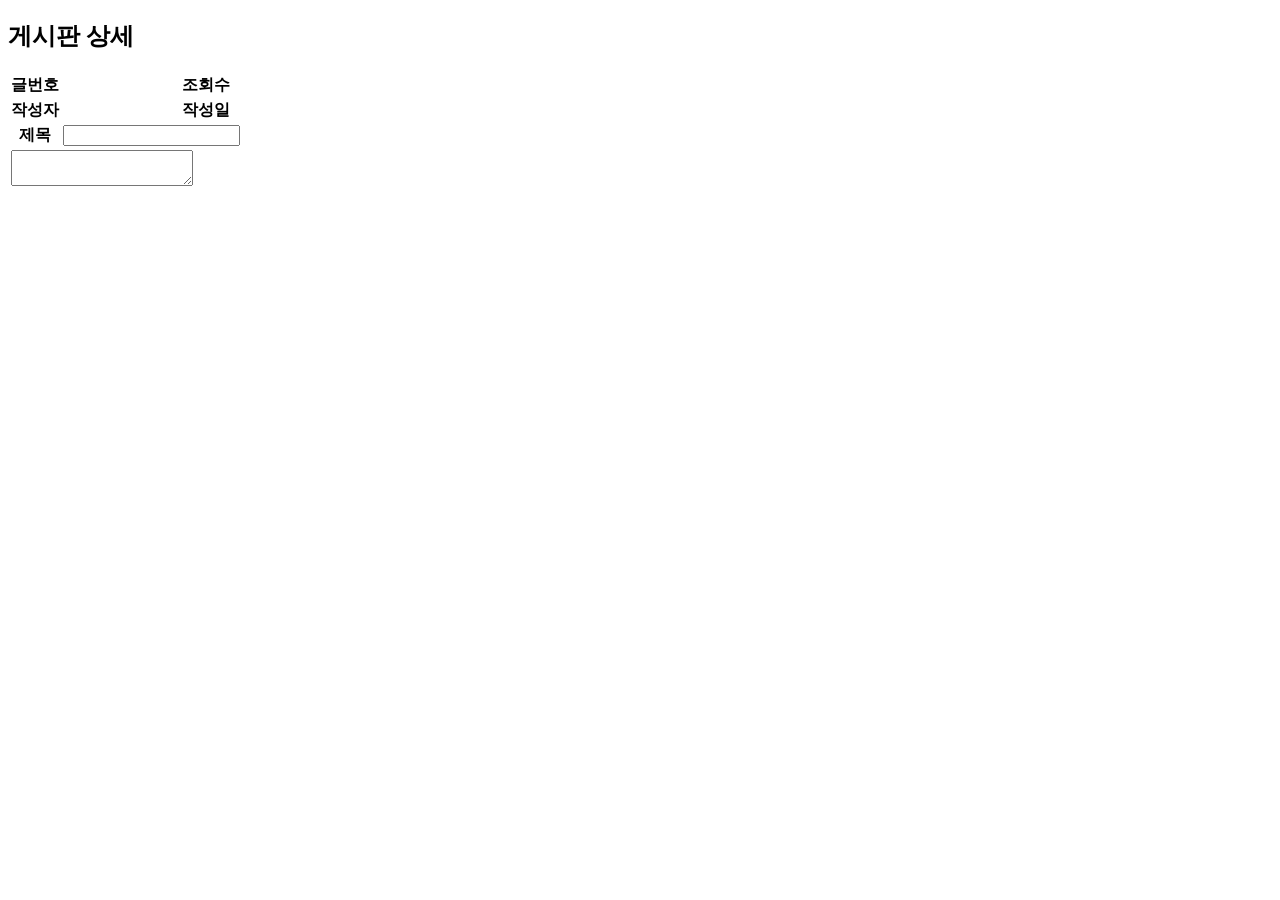
==== src/main/resources/templates/board/boardDetail.html @ 4ccb5c26 "feat: 게시글 상세조회 기능" ====
<!DOCTYPE html>
<html xmlns:th="http://www.thymeleaf.org">
<head>
  <meta charset="UTF-8">
  <title>게시판</title>
  <link rel="stylesheet" th:href="@{/css/board.css}" />
</head>
<body>
<div class="container">
  <h2>게시판 상세</h2>
  <form id="frm" method="post">
    <table class="board_detail">
      <colgroup>
        <col width="15%" />
        <col width="*" />
        <col width="15%" />
        <col width="35%" />
      </colgroup>
      <tr>
        <th>글번호</th>
        <td th:text="${board.boardIdx}"></td>
        <th>조회수</th>
        <td th:text="${board.hitCnt}"></td>
      </tr>
      <tr>
        <th>작성자</th>
        <td th:text="${board.createdId}"></td>
        <th>작성일</th>
        <td th:text="${board.createdDt}"></td>
      </tr>
      <tr>
        <th>제목</th>
        <td colspan="3"><input type="text" id="title" name="title" th:value="${board.title}"/></td>
      </tr>
      <tr>
        <td colspan="4"><textarea id="contents" name="contents" th:text="${board.contents}"></textarea></td>
      </tr>
    </table>
  </form>
</div>
</body>
</html>
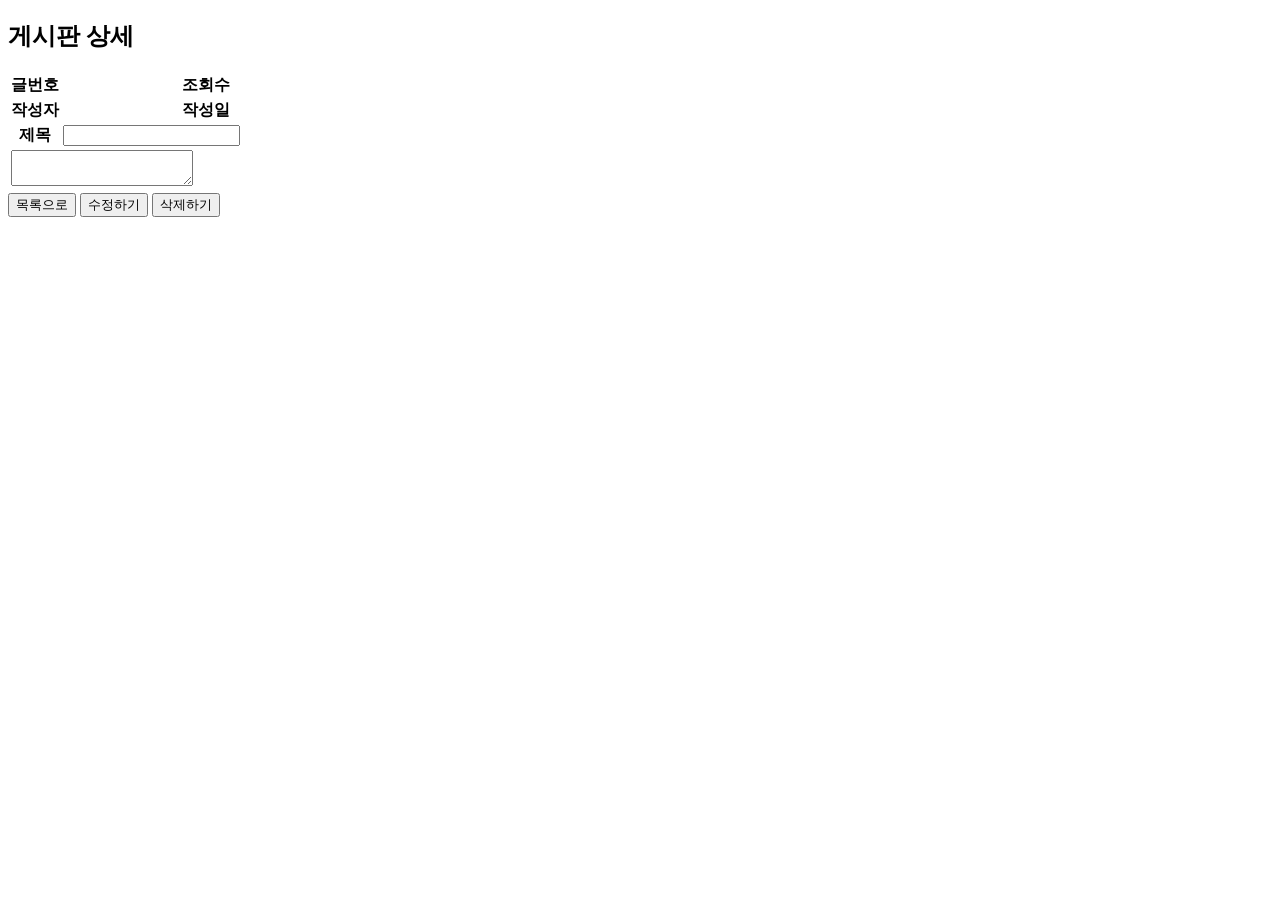
==== commit 30c0d4f1: "feat: 게시글 수정 & 삭제" ====
--- a/src/main/resources/templates/board/boardDetail.html
+++ b/src/main/resources/templates/board/boardDetail.html
@@ -9,6 +9,8 @@
 <div class="container">
   <h2>게시판 상세</h2>
   <form id="frm" method="post">
+    <input type="hidden" name="boardIdx" th:value="${board.boardIdx}" />
+
     <table class="board_detail">
       <colgroup>
         <col width="15%" />
@@ -37,6 +39,30 @@
       </tr>
     </table>
   </form>
+  <input type="button" id="list" class="btn" value="목록으로" />
+  <input type="button" id="update" class="btn" value="수정하기" />
+  <input type="button" id="delete" class="btn" value="삭제하기" />
+
+  <script src="https://code.jquery.com/jquery-3.7.1.min.js"></script>
+  <script>
+    $(function() {
+      $("#list").on("click", function() {
+        location.href = "openBoardList.do";
+      });
+      $("#update").on("click", function() {
+        let frm = $("#frm")[0];
+        frm.action = "updateBoard.do";
+        frm.submit();
+      });
+      $("#delete").on("click", function() {
+        let frm = $("#frm")[0];
+        frm.action = "deleteBoard.do";
+        frm.submit();
+      });
+    });
+  </script>
+
+
 </div>
 </body>
 </html>
